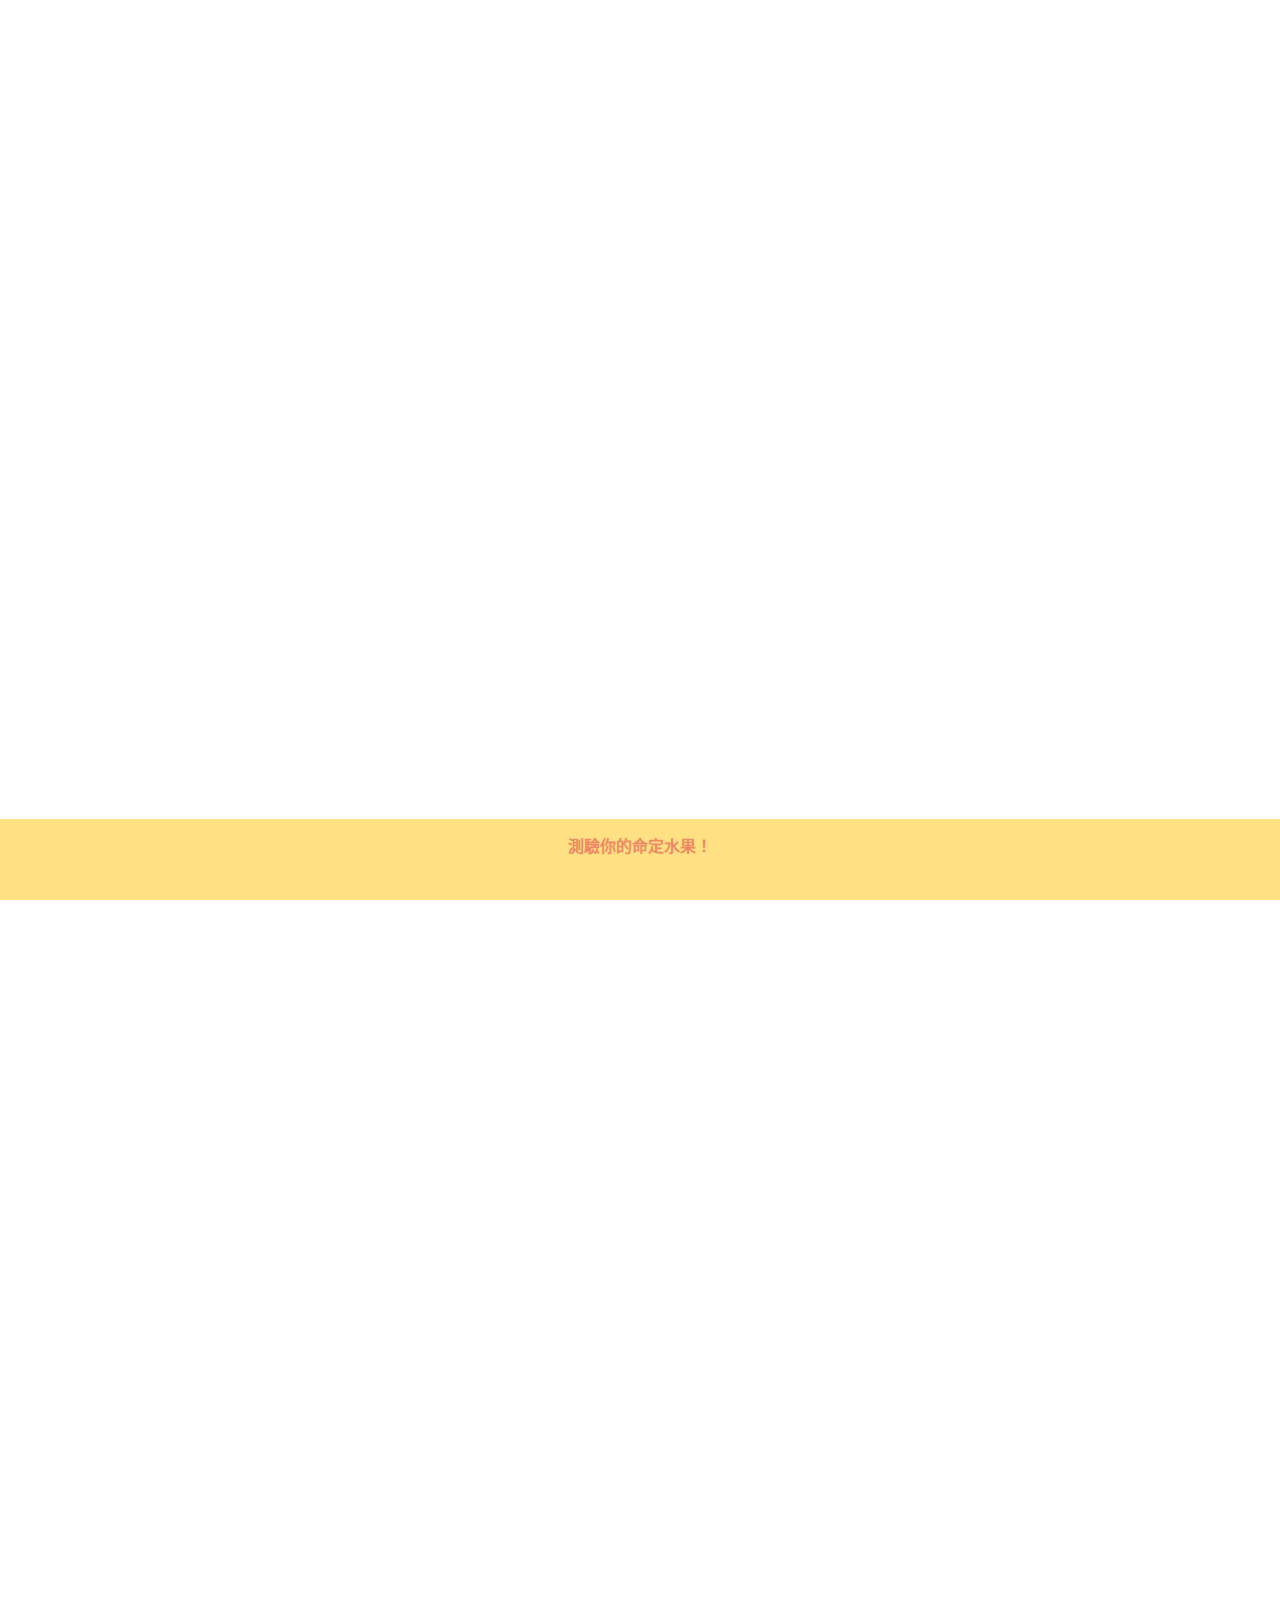
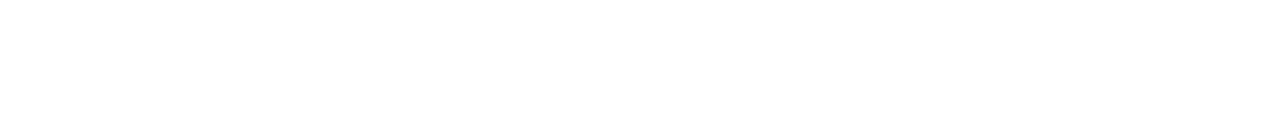
==== Result.html @ e1568118 "Add files via upload" ====
<!DOCTYPE html>
<html lang="zh-TW">

<head>
    <meta charset="UTF-8">
    <meta http-equiv="X-UA-Compatible" content="IE=edge">
    <meta name="viewport" content="width=device-width, initial-scale=1.0">
    <title>找到你的命定水果！</title>

    <link href="https://cdn.jsdelivr.net/npm/bootstrap@5.1.3/dist/css/bootstrap.min.css" rel="stylesheet"
        integrity="sha384-1BmE4kWBq78iYhFldvKuhfTAU6auU8tT94WrHftjDbrCEXSU1oBoqyl2QvZ6jIW3" crossorigin="anonymous">
    <link rel="stylesheet" href="mycss.css">

    <style>
        
        .btn-oval {
            border-radius: 50px;
            padding-left: 30px;
            padding-right: 30px;
        }

        .btn-square {
            border-radius: 10px;
            padding-left: 20px;
            padding-right: 20px;
            margin-left: 10px;
            margin-right: 10px;
        }

        .result {
            height: 75vh;
        }

        .result2 {
            height: 70vh;
        }

    </style>

</head>

<body>
    <div class="bg1 d-none d-lg-flex">
        <div id="title" class="text-center bounce">
            <img id="resultImage" src="img/result/test_result_apple.png" alt="" class="result m-auto">

            <div>   
                <b class="btn"> <b>右鍵下載圖片以儲存測驗結果，順便分享給你所有的捧油！ </b></b>
                <br>
                <button id="startButton" class="btn btn-light btn-outline-warning btn-lg btn-oval" onclick="goToNext()">再測一次</button>
                <button id="CopyButton" class="btn btn-light btn-outline-warning btn-lg btn-oval" style="margin-left: 10px;" onclick="copyToClipboard()">分享測驗</button>
            </div>

        </div>
    </div>


    <div class="bg2 d-flex d-lg-none">
        <div id="title" class="text-center bounce">
            <img id="resultImage" src="img/result/test_result_apple.png" alt="" class="result2 m-auto">
 
            <b class="btn"> <b>長按圖片以儲存測驗結果， <br>順便分享給你所有的捧油！ </b></b>

            <br>
            <button id="startButton" class="btn btn-light btn-outline-warning btn-lg btn-oval" onclick="goToNext()">再測一次</button>
            <button id="CopyButton" class="btn btn-light btn-outline-warning btn-lg btn-oval" style="margin-left: 10px;" onclick="copyToClipboard()">分享測驗</button>
        </div>
    </div>

    <footer class="bg-opacity-50 bg-warning py-3 text-center">
        <b class="text-danger opacity-50 m-3">測驗你的命定水果！</b>
    </footer>

    <script>
        function goToNext() {
            // 清除 localStorage 中的結果
            localStorage.removeItem('Q1');
            localStorage.removeItem('Q2');
            localStorage.removeItem('Q3');
            localStorage.removeItem('Q4');

            // 跳轉至測驗首頁
            window.location.href = 'Index.html';
        }

        document.addEventListener('DOMContentLoaded', function () {
            var Q1 = localStorage.getItem('Q1');
            var Q2 = localStorage.getItem('Q2');
            var Q3 = localStorage.getItem('Q3');
            var Q4 = localStorage.getItem('Q4');

            var resultImage = '';

    if (Q1 === 'B' && Q2 === 'A' && Q3 === 'B' && Q4 === 'B') {
        // INTJ
        resultImage = 'img/result/test_result_passion_fruit.png';
    } else if (Q1 === 'B' && Q2 === 'A' && Q3 === 'B' && Q4 === 'A') {
        // INTP
        resultImage = 'img/result/test_result_grapes.png'; 
    } else if (Q1 === 'A' && Q2 === 'A' && Q3 === 'B' && Q4 === 'B') {
        // ENTJ
        resultImage = 'img/result/test_result_cherry.png';
    } else if (Q1 === 'A' && Q2 === 'A' && Q3 === 'B' && Q4 === 'A') {
        // ENTP
        resultImage = 'img/result/test_result_wax_apple.png'; 

    } else if (Q1 === 'B' && Q2 === 'A' && Q3 === 'A' && Q4 === 'B') {
        // INFJ
        resultImage = 'img/result/test_result_guava.png';   
    } else if (Q1 === 'B' && Q2 === 'A' && Q3 === 'A' && Q4 === 'A') {
        // INFP
        resultImage = 'img/result/test_result_banana.png';   
    } else if (Q1 === 'A' && Q2 === 'A' && Q3 === 'A' && Q4 === 'B') {
        // ENFJ
        resultImage = 'img/result/test_result_kiwi.png';
    } else if (Q1 === 'A' && Q2 === 'A' && Q3 === 'A' && Q4 === 'A') {
        // ENFP
        resultImage = 'img/result/test_result_starfruit.png';
    

    } else if (Q1 === 'B' && Q2 === 'B' && Q3 === 'B' && Q4 === 'B') {
        // ISTJ
        resultImage = 'img/result/test_result_jujube.png'; 
    } else if (Q1 === 'B' && Q2 === 'B' && Q3 === 'A' && Q4 === 'B') {
        // ISFJ
        resultImage = 'img/result/test_result_strawberry.png'; 
    } else if (Q1 === 'A' && Q2 === 'B' && Q3 === 'B' && Q4 === 'B') {
        // ESTJ
        resultImage = 'img/result/test_result_apple.png'; 
    } else if (Q1 === 'A' && Q2 === 'B' && Q3 === 'A' && Q4 === 'B') {
        // ESFJ
        resultImage = 'img/result/test_result_watermelon.png'; 
   
    } else if (Q1 === 'B' && Q2 === 'B' && Q3 === 'B' && Q4 === 'A') {
        // ISTP
        resultImage = 'img/result/test_result_tomato.png'; 
    } else if (Q1 === 'B' && Q2 === 'B' && Q3 === 'A' && Q4 === 'A') {
        // ISFP
        resultImage = 'img/result/test_result_mango.png'; 
    } else if (Q1 === 'A' && Q2 === 'B' && Q3 === 'B' && Q4 === 'A') {
        // ESTP
        resultImage = 'img/result/test_result_orange.png'; 
    } else if (Q1 === 'A' && Q2 === 'B' && Q3 === 'A' && Q4 === 'A') {
        // ESFP
        resultImage = 'img/result/test_result_pineapple.png'; 
    }

            document.getElementById('resultImage').src = resultImage;
        });

        function copyToClipboard() {
            var testUrl = 'Index.html'; // 取得首頁的 URL
            navigator.clipboard.writeText(testUrl).then(function() {
                alert('測驗網址已複製到剪貼簿！'); // 成功複製後顯示提示訊息
            }, function(err) {
                alert('無法複製網址：' + err); // 複製失敗後顯示錯誤訊息
            });
        }

    </script>

</body>

</html>
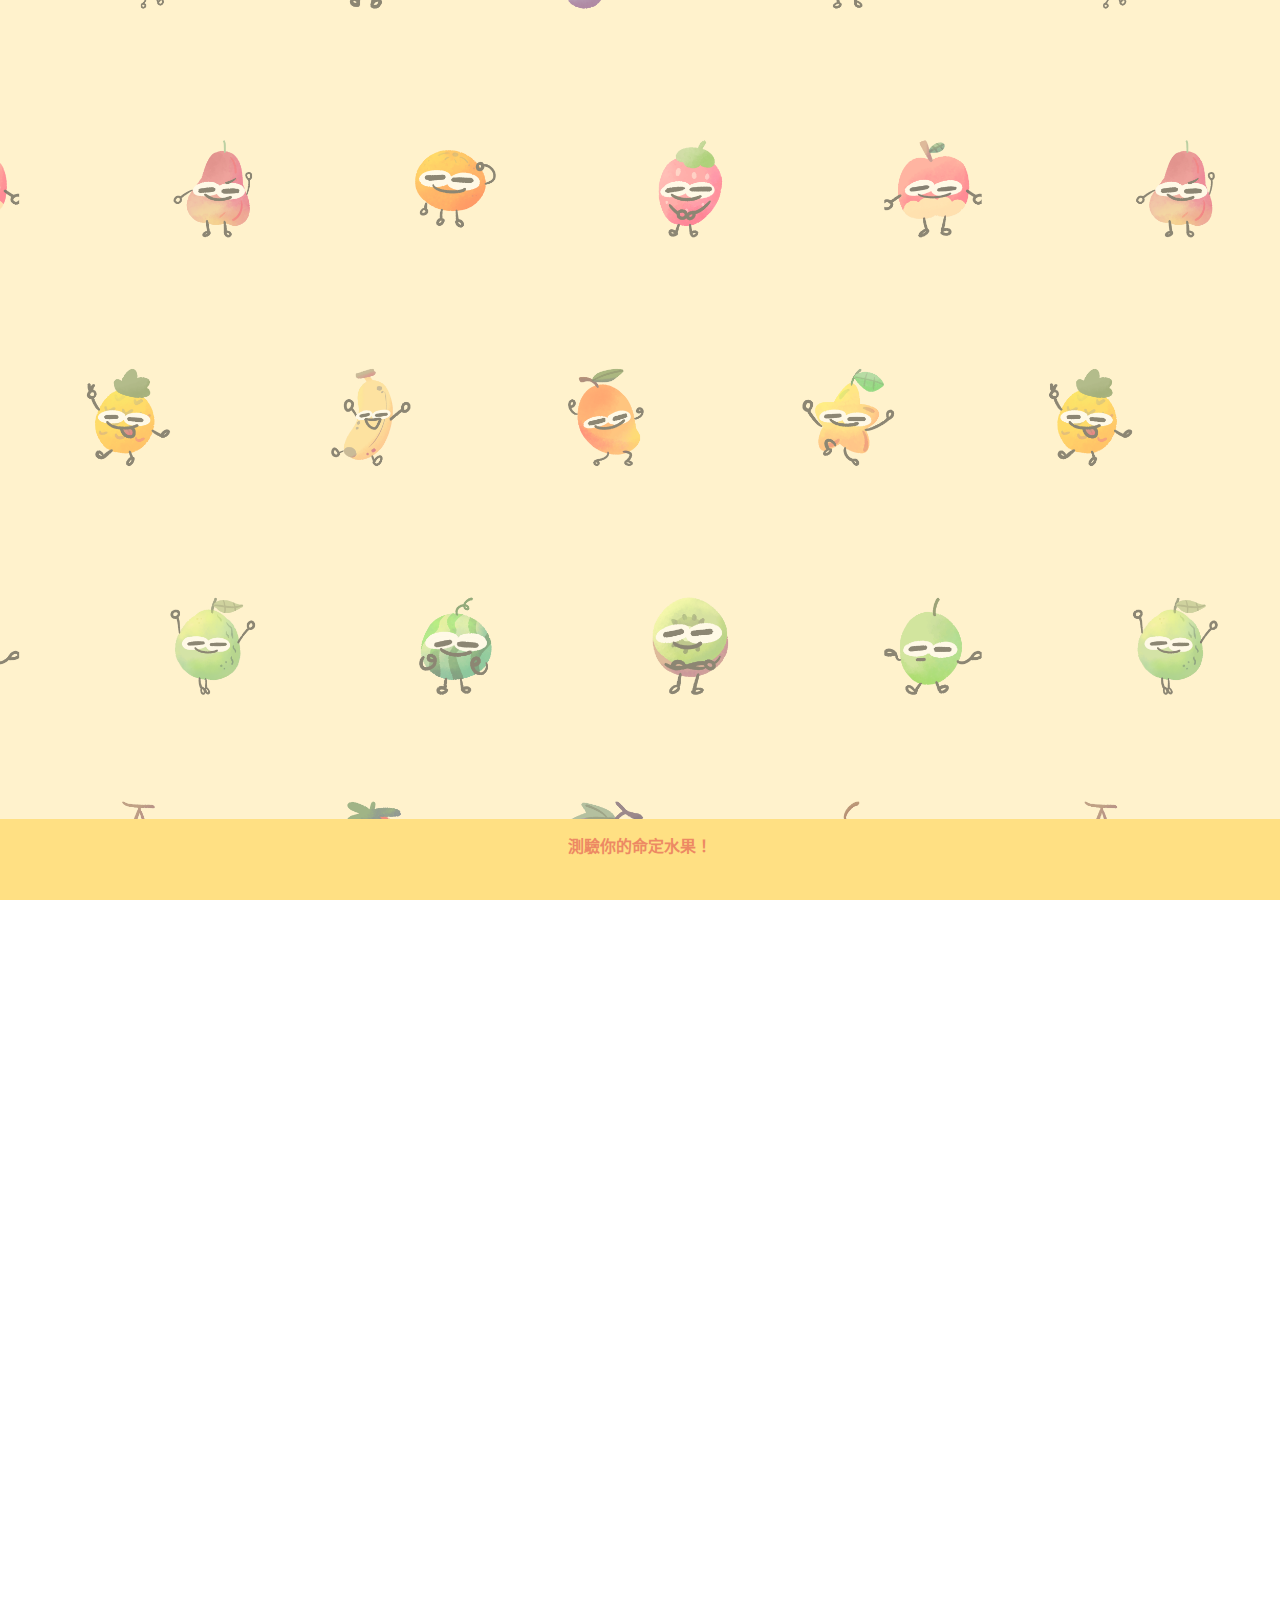
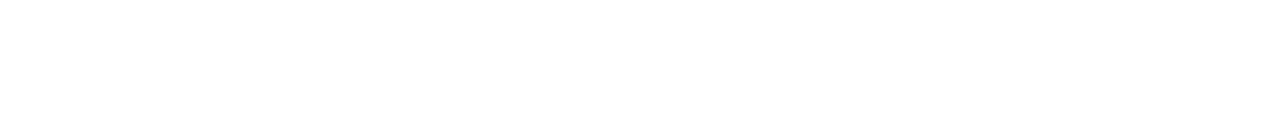
==== commit 2f0ffcb0: "Add files via upload" ====
--- a/Result.html
+++ b/Result.html
@@ -80,7 +80,7 @@
             localStorage.removeItem('Q4');
 
             // 跳轉至測驗首頁
-            window.location.href = 'Index.html';
+            window.location.href = 'https://yeeve0106.github.io/fruit.github.io/';
         }
 
         document.addEventListener('DOMContentLoaded', function () {
@@ -149,7 +149,7 @@
         });
 
         function copyToClipboard() {
-            var testUrl = 'Index.html'; // 取得首頁的 URL
+            var testUrl = 'https://yeeve0106.github.io/fruit.github.io/'; // 取得首頁的 URL
             navigator.clipboard.writeText(testUrl).then(function() {
                 alert('測驗網址已複製到剪貼簿！'); // 成功複製後顯示提示訊息
             }, function(err) {
